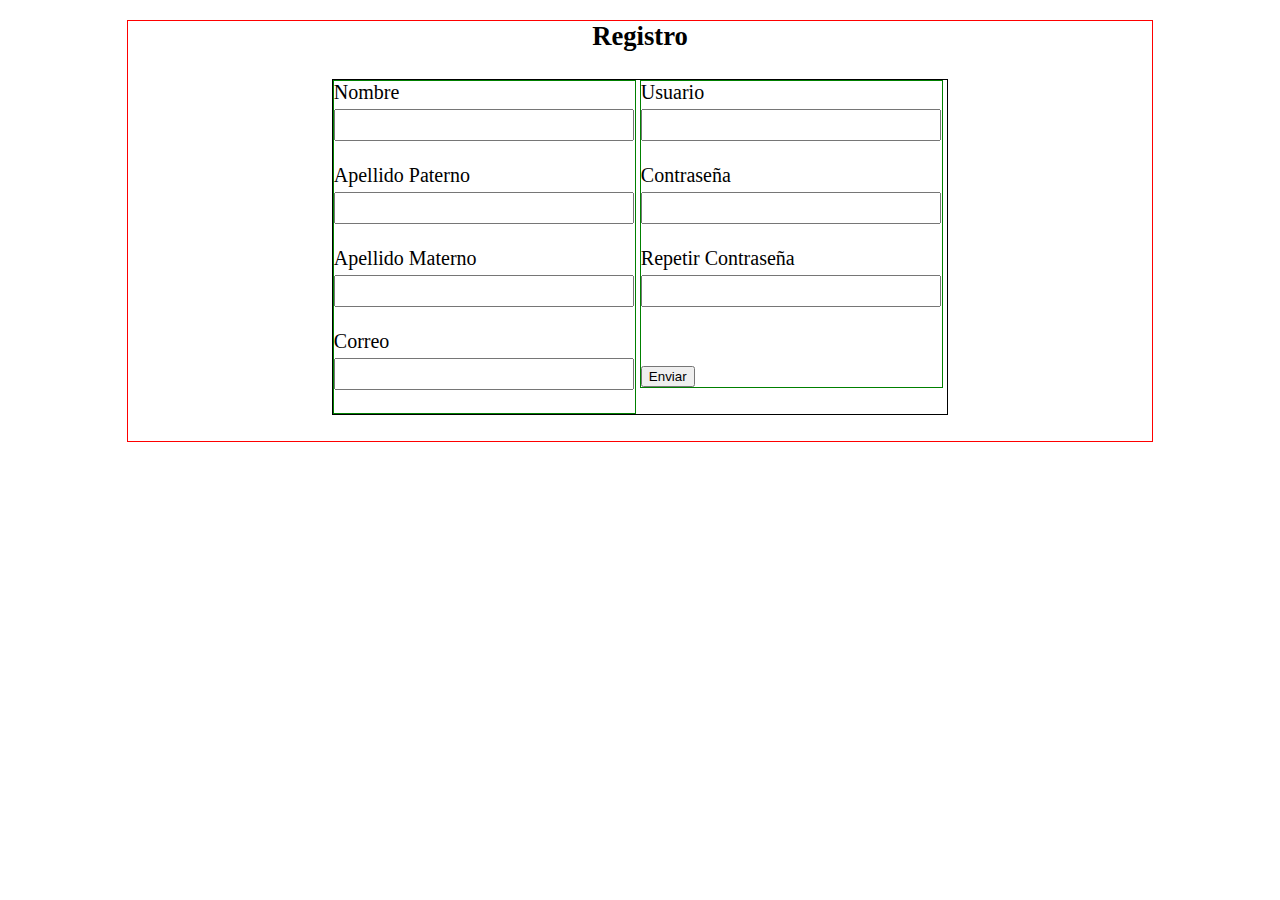
==== registro.html @ b29933ab "primeros cambios en inicio de sesion y registro" ====
<!DOCTYPE html>
<html lang="en">
<head>
	<meta charset="UTF-8">
	<title>Document</title>
	<link rel="stylesheet" href="style.css">
</head>
<body>
	<div class="seccion-registrate">
		<h1 class="titulo-registro">Registro</h1>
		<form action="#" class="registro">
			<div class="bloque1">
				<label class="titulo-texto" >Nombre</label><br>
				<input type="text" class="datos"><br><br>
				<label class="titulo-texto" >Apellido Paterno</label><br>
				<input type="text" class="datos"><br><br>
				<label class="titulo-texto" >Apellido Materno</label><br>
				<input type="text" class="datos"><br><br>
				<label class="titulo-texto" >Correo</label><br>
				<input type="text" class="datos"><br><br>
			</div>
			<div class="bloque2">
				<label class="titulo-texto" >Usuario</label><br>
				<input type="text" class="datos"><br><br>
				<label class="titulo-texto" >Contraseña</label><br>
				<input type="text" class="datos"><br><br>
				<label class="titulo-texto" >Repetir Contraseña</label><br>
				<input type="text" class="datos"><br><br><br><br>
				<input type="submit" name="btn-registro" value="Enviar">
			</div>

		</form>
	</div>
	
</body>
</html>
---- style.css ----
body{
	margin: 0;
	padding: 0;
}
.formulario{
	border: 1px solid red;
	width: 80%;
	margin: 20pt auto;
}
	.form-sesion{
		border: 1px solid black;
		margin: 50pt auto;
		text-align: center;
		width: 30%;
	}
	.registrate{
		text-align: center;	
	}

/*registro*/
.seccion-registrate{
	border: 1px solid red;
	width: 80%;
	margin: 20px auto;
}
	.titulo-registro{
		font-size: 20pt;
		text-align: center;
		margin: 0;
	}
	.registro{
		border: 1px solid black;
		width: 60%;
		margin: 20pt auto;

	}
	.bloque1,.bloque2{
		border: 1px solid green;
		vertical-align: top;
		display: inline-block;
		width: 49%;
	}
		.titulo-texto{
			font-size: 20px;
		}
		.datos{
			width: 95%;
			margin: 5px 0;
			padding: 5px;
			font-size: 16px;
		}
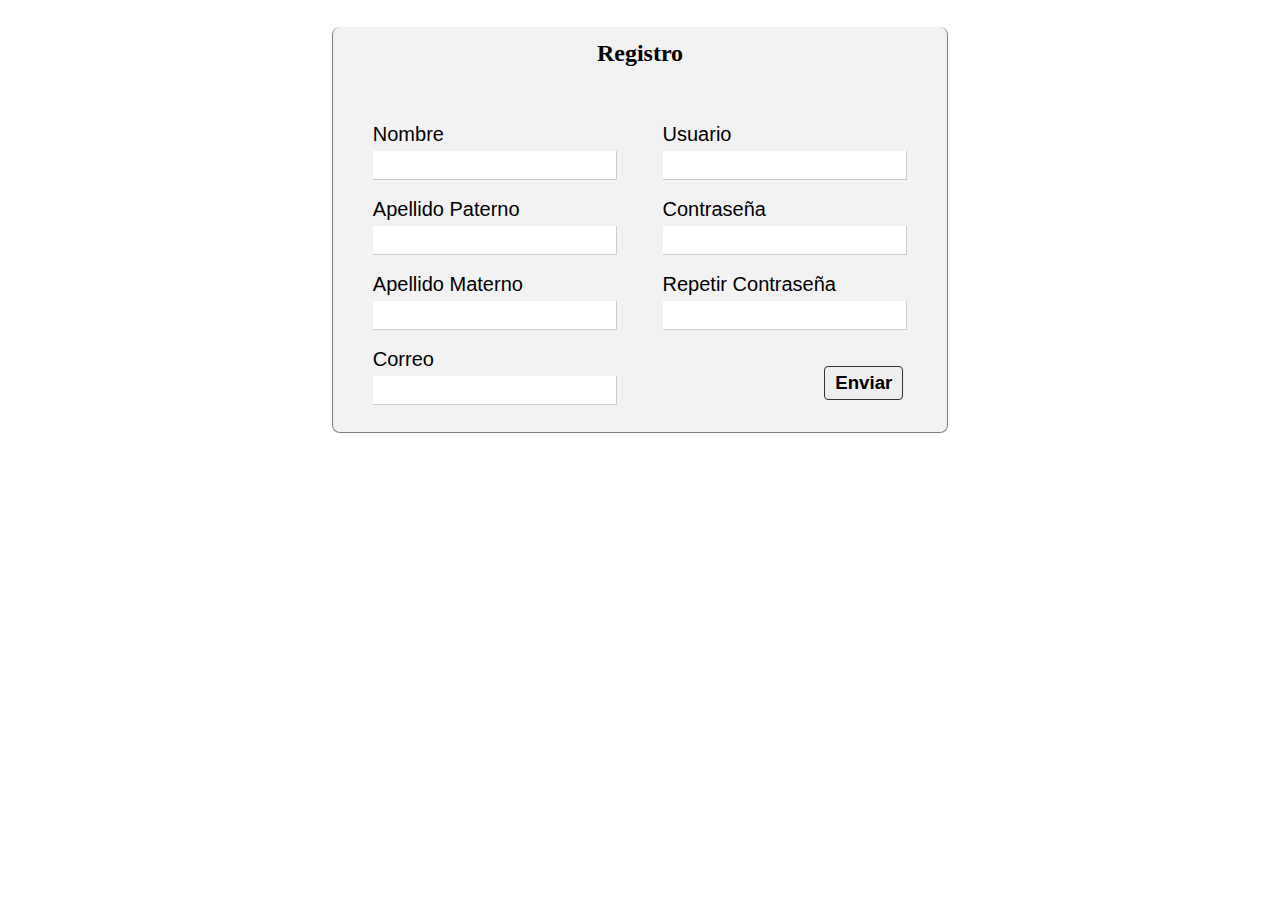
==== commit 683d0384: "cambios en sistema de registro" ====
--- a/registro.html
+++ b/registro.html
@@ -7,27 +7,31 @@
 </head>
 <body>
 	<div class="seccion-registrate">
-		<h1 class="titulo-registro">Registro</h1>
-		<form action="#" class="registro">
+		
+		<form action="validar.php" method="POST" class="registro">
+			<h1 class="titulo-registro">Registro</h1>
 			<div class="bloque1">
 				<label class="titulo-texto" >Nombre</label><br>
-				<input type="text" class="datos"><br><br>
+				<input type="text" name="nombre" class="datos"><br><br>
 				<label class="titulo-texto" >Apellido Paterno</label><br>
-				<input type="text" class="datos"><br><br>
+				<input type="text" name="apellido_p" class="datos"><br><br>
 				<label class="titulo-texto" >Apellido Materno</label><br>
-				<input type="text" class="datos"><br><br>
+				<input type="text" name="apellido_m" class="datos"><br><br>
 				<label class="titulo-texto" >Correo</label><br>
-				<input type="text" class="datos"><br><br>
+				<input type="email" name="correo" class="datos">
 			</div>
 			<div class="bloque2">
 				<label class="titulo-texto" >Usuario</label><br>
-				<input type="text" class="datos"><br><br>
+				<input type="text" name="usuario" class="datos"><br><br>
 				<label class="titulo-texto" >Contraseña</label><br>
-				<input type="text" class="datos"><br><br>
+				<input type="password" name="contrasena" class="datos"><br><br>
 				<label class="titulo-texto" >Repetir Contraseña</label><br>
-				<input type="text" class="datos"><br><br><br><br>
-				<input type="submit" name="btn-registro" value="Enviar">
+				<input type="password" name="contrasena2" class="datos"><br><br><br>
+				<div class="boton-registro">
+				<input type="submit" name="btn-registro" value="Enviar" class="btn-registro">
 			</div>
+			</div>
+
 
 		</form>
 	</div>
--- a/style.css
+++ b/style.css
@@ -6,46 +6,117 @@
 	border: 1px solid red;
 	width: 80%;
 	margin: 20pt auto;
+	background: #f4fcf4;
 }
 	.form-sesion{
-		border: 1px solid black;
+		border: 1px solid #333;
+		border-radius: 4px;
 		margin: 50pt auto;
 		text-align: center;
 		width: 30%;
+		height: auto;
+		background: -webkit-radial-gradient(#fff, #B0FFB0);
+		background: -moz-radial-gradient(#fff, #B0FFB0);
+		
 	}
-	.registrate{
+	.bloque{
+		margin: 20pt 0;
+	}
+		.cuadro-texto{
+			padding: 5pt;
+			border: 1pt solid gray;
+			border-bottom: none;
+			border-right: none;
+			background: #ede8e8;
+			font-size: 14pt
+		}
+		.titulo-nombre{
+			font-size: 16pt;
+		}
+	.registrate,.btn-sesion{
 		text-align: center;	
+		font-size: 16pt;
+		padding: 3pt;
+		border-radius: 4pt;
+		
+
 	}
 
 /*registro*/
 .seccion-registrate{
-	border: 1px solid red;
 	width: 80%;
+	height: auto;
 	margin: 20px auto;
 }
 	.titulo-registro{
-		font-size: 20pt;
+		font-size: 18pt;
 		text-align: center;
-		margin: 0;
+		margin-top: 0;
+		padding: 10pt 0;
+
 	}
 	.registro{
-		border: 1px solid black;
+		border: 1px solid gray;
+		border-top: none;
 		width: 60%;
 		margin: 20pt auto;
+		background: #f2f2f2;
+		border-radius: 8px;
 
 	}
 	.bloque1,.bloque2{
-		border: 1px solid green;
 		vertical-align: top;
 		display: inline-block;
-		width: 49%;
+		width: 40%;
+		height: auto;
+		margin-top: 20pt;
+		margin-bottom: 20pt;
+		margin-left: 30pt;
+	}
+	.bloque1{
+		
+	}
+	.bloque2{
+		margin-right: 20pt;
 	}
 		.titulo-texto{
 			font-size: 20px;
+			font-family: arial;
 		}
 		.datos{
 			width: 95%;
-			margin: 5px 0;
 			padding: 5px;
 			font-size: 16px;
-		}+			border: 1px solid #ccc;
+			background: #fff;
+			border-top: none;
+			border-left: none;
+			margin-top: 5px;
+		}
+		.boton-registro{
+			text-align: right;
+		}
+			.btn-registro{
+				font-size: 14pt;
+				padding: 5px 10px;
+				font-weight: bold;
+				border-radius: 4px;
+				margin-right: 5px;
+				border: 1px solid #333;
+			}
+/*INDEX1*/
+.general{
+	
+	margin: 0 auto;
+	width: 80%;
+}
+	.contenedor-interno{
+		
+		width: 100%;
+		text-align: center;
+	}
+		.bienvenido{
+			font-size: 30pt;
+			
+		}
+		